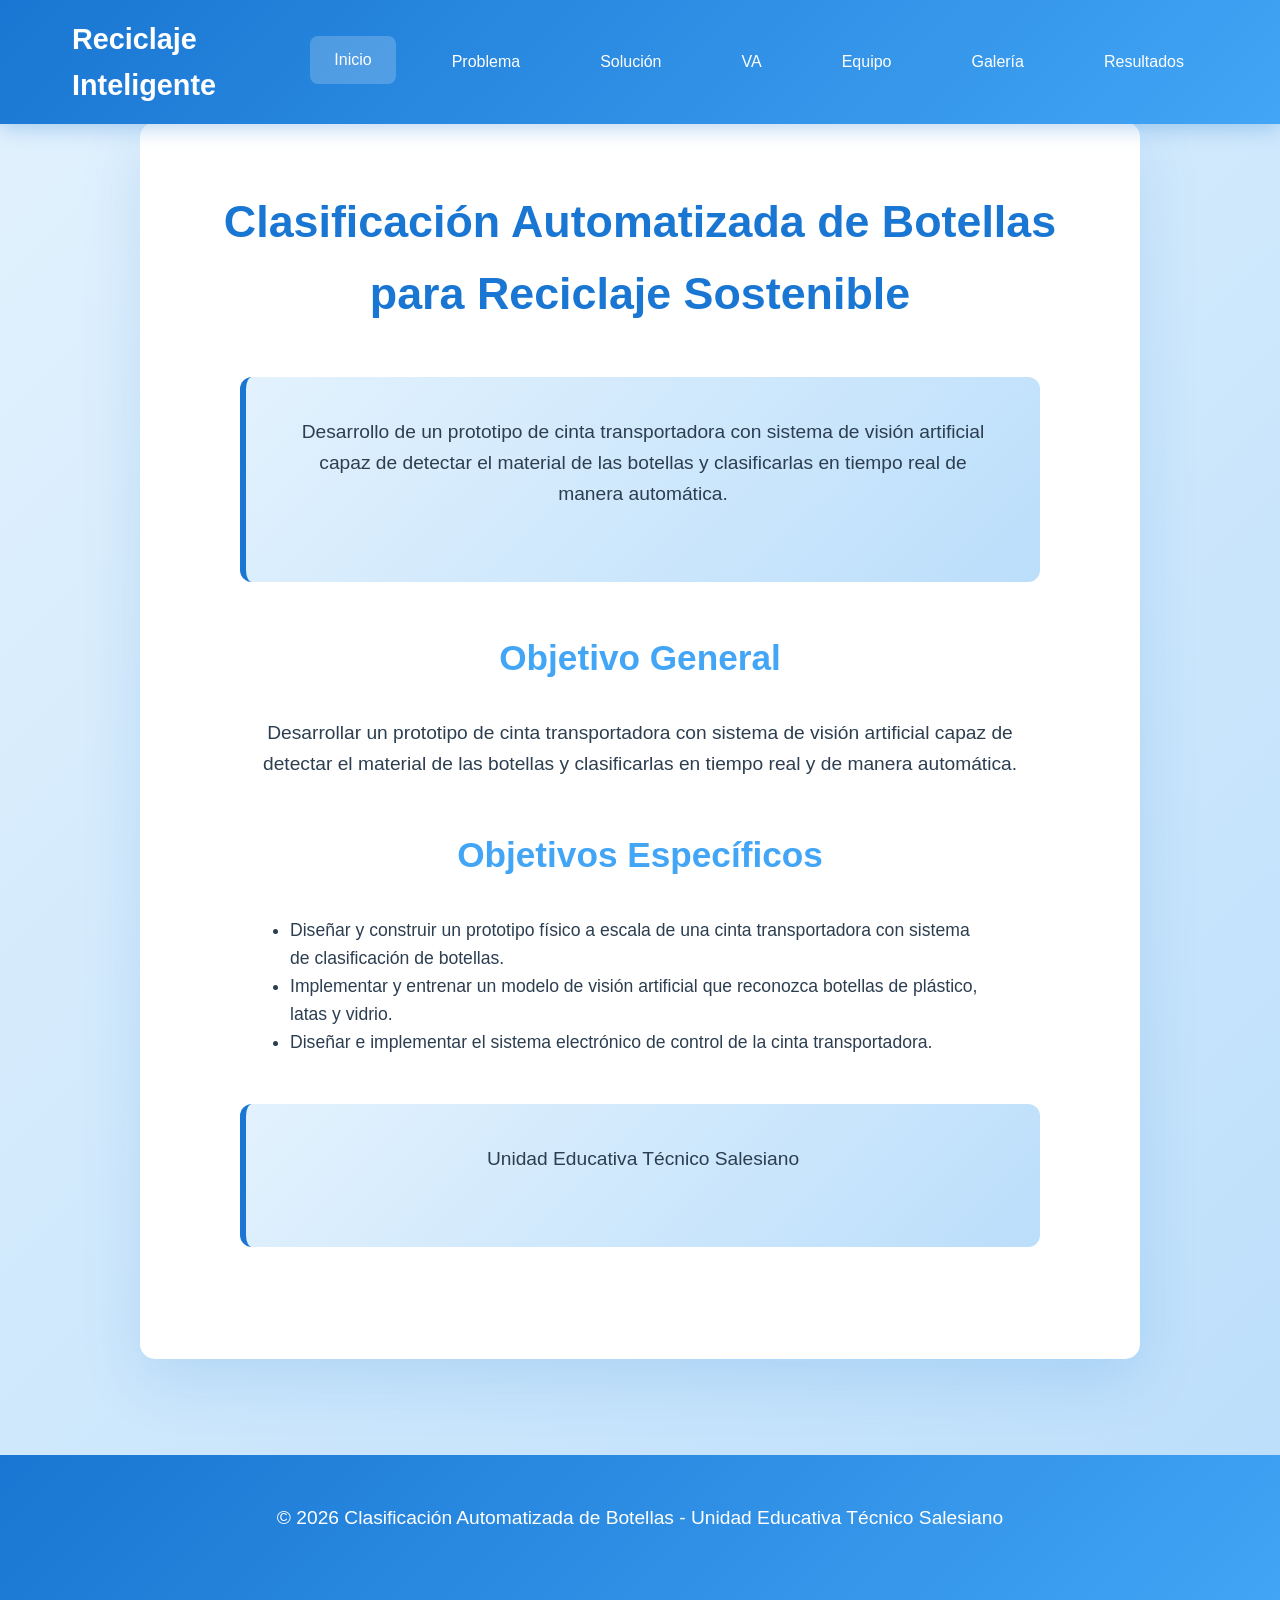
==== index.html @ 285b6670 "Add files via upload" ====
<!DOCTYPE html>
<html lang="es">
<head>
    <meta charset="UTF-8">
    <meta name="viewport" content="width=device-width, initial-scale=1.0">
    <title>Clasificación Botellas VA</title>
    <link rel="stylesheet" href="estilos.css">
</head>
<body>
    <header>
        <div class="header-content">
            <div class="logo">Reciclaje Inteligente</div>
            <nav>
                <a href="index.html" class="active">Inicio</a>
                <a href="problema.html">Problema</a>
                <a href="solucion.html">Solución</a>
                <a href="vision-artificial.html">VA</a>
                <a href="equipo.html">Equipo</a>
                <a href="galeria.html">Galería</a>
                <a href="resultados.html">Resultados</a>
            </nav>
        </div>
    </header>

    <main>
        <div class="container">
            <div class="content">
                <h1>Clasificación Automatizada de Botellas para Reciclaje Sostenible</h1>
                
                <div class="highlight">
                    <p>Desarrollo de un prototipo de cinta transportadora con sistema de visión artificial capaz de detectar el material de las botellas y clasificarlas en tiempo real de manera automática.</p>
                </div>

                <h2>Objetivo General</h2>
                <p>Desarrollar un prototipo de cinta transportadora con sistema de visión artificial capaz de detectar el material de las botellas y clasificarlas en tiempo real y de manera automática.</p>

                <h2>Objetivos Específicos</h2>
                <ul style="text-align: left; max-width: 700px; margin: 0 auto 3rem; font-size: 1.1rem;">
                    <li>Diseñar y construir un prototipo físico a escala de una cinta transportadora con sistema de clasificación de botellas.</li>
                    <li>Implementar y entrenar un modelo de visión artificial que reconozca botellas de plástico, latas y vidrio.</li>
                    <li>Diseñar e implementar el sistema electrónico de control de la cinta transportadora.</li>
                </ul>

                <div class="highlight">
                    <p>Unidad Educativa Técnico Salesiano</p>
                </div>
            </div>
        </div>
    </main>

    <footer>
        <div class="footer-content">
            <p>&copy; 2026 Clasificación Automatizada de Botellas - Unidad Educativa Técnico Salesiano</p>
        </div>
    </footer>

    <button class="scroll-top" onclick="scrollToTop()">↑</button>

    <script>
        window.addEventListener('scroll', () => {
            document.querySelector('.scroll-top').style.display = window.pageYOffset > 300 ? 'block' : 'none';
        });

        function scrollToTop() {
            window.scrollTo({ top: 0, behavior: 'smooth' });
        }
    </script>
</body>
</html>
---- estilos.css ----
* {
    margin: 0;
    padding: 0;
    box-sizing: border-box;
}

body {
    font-family: 'Segoe UI', Tahoma, Geneva, Verdana, sans-serif;
    line-height: 1.6;
    color: #2c3e50;
    background: linear-gradient(135deg, #e3f2fd 0%, #bbdefb 100%);
    min-height: 100vh;
}

header {
    background: linear-gradient(135deg, #1976d2 0%, #42a5f5 100%);
    color: white;
    padding: 1rem 0;
    position: fixed;
    width: 100%;
    top: 0;
    z-index: 1000;
    box-shadow: 0 4px 20px rgba(25, 118, 210, 0.3);
}

.header-content {
    max-width: 1200px;
    margin: 0 auto;
    display: flex;
    justify-content: space-between;
    align-items: center;
    padding: 0 2rem;
}

.logo {
    font-size: 1.8rem;
    font-weight: 600;
}

nav {
    display: flex;
    gap: 2rem;
}

nav a {
    color: white;
    text-decoration: none;
    padding: 0.7rem 1.5rem;
    border-radius: 8px;
    transition: all 0.3s ease;
    font-weight: 500;
}

nav a:hover, nav a.active {
    background: rgba(255,255,255,0.2);
    transform: translateY(-2px);
}

main {
    margin-top: 90px;
    padding: 2rem;
    min-height: calc(100vh - 180px);
}

.container {
    max-width: 1000px;
    margin: 0 auto;
    background: white;
    border-radius: 15px;
    box-shadow: 0 20px 60px rgba(25, 118, 210, 0.15);
    overflow: hidden;
}

.content {
    padding: 4rem 3rem;
    text-align: center;
}

h1 {
    font-size: 2.8rem;
    color: #1976d2;
    margin-bottom: 2rem;
    font-weight: 700;
}

h2 {
    font-size: 2.2rem;
    color: #42a5f5;
    margin: 3rem 0 2rem 0;
    font-weight: 600;
}

h3 {
    font-size: 1.6rem;
    color: #1976d2;
    margin: 2.5rem 0 1.5rem 0;
    font-weight: 600;
}

p {
    font-size: 1.2rem;
    margin-bottom: 2rem;
    max-width: 800px;
    margin-left: auto;
    margin-right: auto;
}

.highlight {
    background: linear-gradient(135deg, #e3f2fd 0%, #bbdefb 100%);
    padding: 2.5rem;
    border-radius: 12px;
    margin: 3rem auto;
    border-left: 6px solid #1976d2;
    max-width: 800px;
}

/* TEAM-GRID PERFECTO - 3 COLUMNAS IGUALES */
.team-grid {
    display: grid;
    grid-template-columns: repeat(3, 1fr);
    gap: 3rem;
    margin: 4rem auto;
    max-width: 1100px;
    width: 100%;
    justify-items: center;
    align-items: start;
}

.team-member {
    background: linear-gradient(135deg, #f5f7fa 0%, #e3f2fd 100%);
    padding: 2.5rem 1.8rem;
    border-radius: 12px;
    box-shadow: 0 15px 40px rgba(25, 118, 210, 0.1);
    transition: transform 0.3s ease, box-shadow 0.3s ease;
    width: 100%;
    max-width: 320px;
    text-align: center;
}

.team-member:hover {
    transform: translateY(-8px);
    box-shadow: 0 25px 60px rgba(25, 118, 210, 0.2);
}

.member-avatar {
    width: 200px;
    height: 200px;
    margin: 0 auto 1.5rem;
    border-radius: 50%;
    object-fit: cover;
    display: block;
    border: 4px solid #42a5f5;
    box-shadow: 0 10px 30px rgba(25, 118, 210, 0.3);
}

.team-member h3 {
    font-size: 1.3rem;
    margin-bottom: 1rem;
    color: #1976d2;
}

.team-member p {
    font-size: 1rem;
    color: #5a6c7d;
    margin-bottom: 0;
}

.gallery {
    display: grid;
    grid-template-columns: repeat(2, 1fr);
    gap: 2.5rem;
    margin: 3rem auto;
    max-width: 800px;
    justify-items: center;
}

/* centra el tercer video abajo */
.gallery-item:nth-child(3) {
    grid-column: 1 / 3;
    justify-self: center;
    max-width: 320px;
    width: 100%;
}

.gallery-item {
    position: relative;
    border-radius: 12px;
    overflow: hidden;
    box-shadow: 0 20px 50px rgba(25, 118, 210, 0.15);
    transition: all 0.4s ease;
}

.gallery-item:hover {
    transform: translateY(-10px);
    box-shadow: 0 30px 70px rgba(25, 118, 210, 0.25);
}

.gallery-item video, .gallery-item img {
    width: 100%;
    height: 280px;
    object-fit: cover;
}

.gallery-label {
    position: absolute;
    bottom: 0;
    left: 0;
    right: 0;
    background: linear-gradient(transparent, rgba(25, 118, 210, 0.95));
    color: white;
    padding: 1.5rem 1rem 1rem;
}

table {
    width: 100%;
    max-width: 900px;
    margin: 3rem auto;
    border-collapse: collapse;
    background: white;
    border-radius: 12px;
    overflow: hidden;
    box-shadow: 0 20px 50px rgba(25, 118, 210, 0.15);
}

th, td {
    padding: 1.5rem 1.2rem;
    text-align: center;
    border-bottom: 1px solid #e3f2fd;
}

th {
    background: linear-gradient(135deg, #1976d2 0%, #42a5f5 100%);
    color: white;
    font-weight: 600;
    font-size: 1.1rem;
}

tr:hover {
    background: #f0f8ff;
}

tr:last-child {
    font-weight: 600;
    font-size: 1.1rem;
}

footer {
    background: linear-gradient(135deg, #1976d2 0%, #42a5f5 100%);
    color: white;
    text-align: center;
    padding: 3rem 2rem;
    margin-top: 4rem;
}

.footer-content {
    max-width: 1000px;
    margin: 0 auto;
}

.scroll-top {
    position: fixed;
    bottom: 30px;
    right: 30px;
    background: linear-gradient(135deg, #1976d2, #42a5f5);
    color: white;
    border: none;
    width: 55px;
    height: 55px;
    border-radius: 50%;
    cursor: pointer;
    font-size: 1.3rem;
    font-weight: bold;
    box-shadow: 0 10px 30px rgba(25, 118, 210, 0.4);
    transition: all 0.3s ease;
    z-index: 1000;
    display: none;
}

.scroll-top:hover {
    transform: translateY(-5px);
    box-shadow: 0 15px 40px rgba(25, 118, 210, 0.5);
}

@media (max-width: 768px) {
    .header-content {
        flex-direction: column;
        gap: 1.5rem;
        padding: 1rem;
    }

    nav {
        flex-wrap: wrap;
        justify-content: center;
        gap: 1rem;
    }

    .content {
        padding: 2.5rem 1.5rem;
    }

    h1 {
        font-size: 2.2rem;
    }

    h2 {
        font-size: 1.8rem;
    }

    .team-grid {
        grid-template-columns: 1fr;
        gap: 2rem;
        max-width: 400px;
    }

    .team-member {
        max-width: 100%;
    }
}
/* ================= RESPONSIVE EXTRA PARA CELULARES ================= */
@media screen and (max-width: 768px) {

    body {
        overflow-x: hidden;
    }

    header {
        position: relative;
        padding: 0.8rem 0;
    }

    .header-content {
        flex-direction: column;
        padding: 0 1rem;
        gap: 1rem;
    }

    .logo {
        font-size: 1.3rem;
        text-align: center;
    }

    nav {
        width: 100%;
        flex-wrap: wrap;
        justify-content: center;
        gap: 0.5rem;
    }

    nav a {
        padding: 0.5rem 0.8rem;
        font-size: 0.85rem;
    }

    main {
        margin-top: 20px;
        padding: 1rem;
    }

    .container {
        width: 100%;
        border-radius: 12px;
    }

    .content {
        padding: 2rem 1rem;
    }

    h1 {
        font-size: 1.8rem;
        line-height: 1.3;
    }

    h2 {
        font-size: 1.4rem;
        line-height: 1.3;
    }

    h3 {
        font-size: 1.1rem;
    }

    p,
    li {
        font-size: 0.95rem;
        line-height: 1.5;
    }

    ul {
        padding-left: 1.2rem;
    }

    .highlight {
        padding: 1.5rem;
        margin: 2rem auto;
    }

    .team-grid {
        grid-template-columns: 1fr !important;
        gap: 1.5rem;
        max-width: 100%;
    }

    .member-avatar {
        width: 90px;
        height: 90px;
        font-size: 2rem;
    }

    .gallery {
        grid-template-columns: 1fr;
        gap: 1.5rem;
    }

    .gallery-item video,
    .gallery-item img {
        height: auto;
        max-height: 250px;
    }

    table {
        display: block;
        overflow-x: auto;
        white-space: nowrap;
        font-size: 0.9rem;
    }

    th, td {
        padding: 0.8rem;
        font-size: 0.85rem;
    }

    footer {
        padding: 2rem 1rem;
    }

    .scroll-top {
        width: 45px;
        height: 45px;
        font-size: 1rem;
        bottom: 20px;
        right: 20px;
    }
}
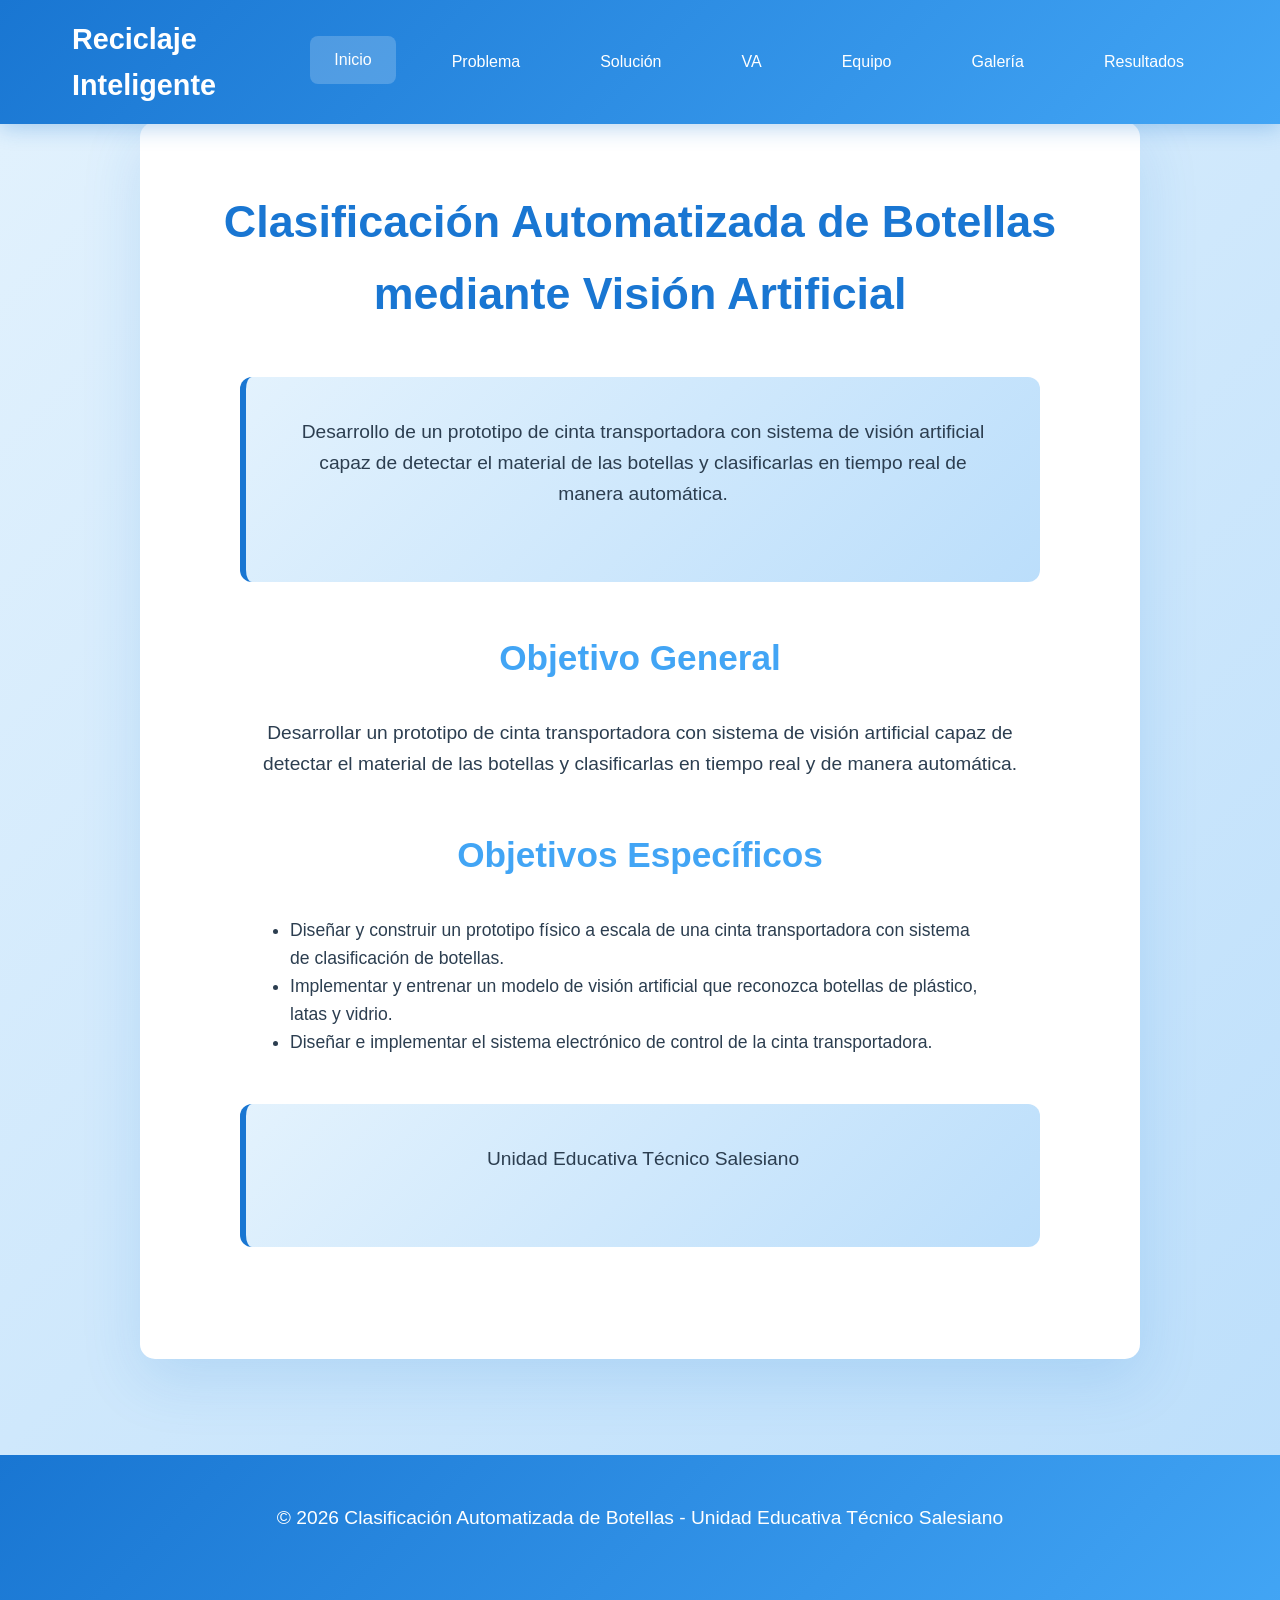
==== commit 12a3a5a1: "Update index.html" ====
--- a/index.html
+++ b/index.html
@@ -25,7 +25,7 @@
     <main>
         <div class="container">
             <div class="content">
-                <h1>Clasificación Automatizada de Botellas para Reciclaje Sostenible</h1>
+                <h1>Clasificación Automatizada de Botellas mediante Visión Artificial</h1>
                 
                 <div class="highlight">
                     <p>Desarrollo de un prototipo de cinta transportadora con sistema de visión artificial capaz de detectar el material de las botellas y clasificarlas en tiempo real de manera automática.</p>
@@ -66,4 +66,4 @@
         }
     </script>
 </body>
-</html>+</html>
